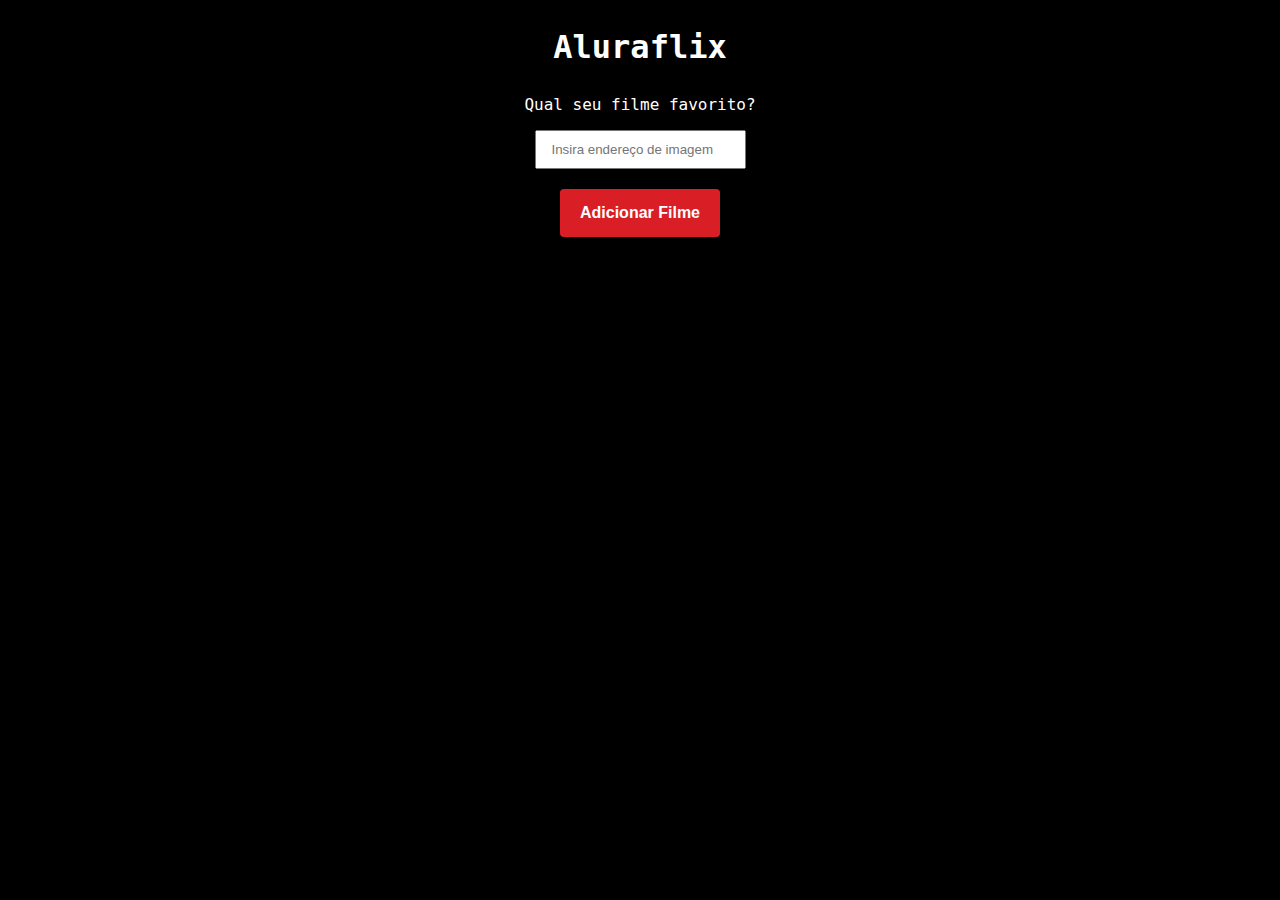
==== adicionarFilme/index.html @ 3fefbef3 "projeto add filme" ====
<!DOCTYPE html>
<html lang="pt-br">

<head>
    <meta charset="UTF-8">
    <meta name="viewport" content="width=device-width, initial-scale=1.0">
    <link rel="stylesheet" href="style.css">
    <title>Imersão Dev</title>
</head>

<body>
    <div class="container">
        <h1 class="page-title">
            Aluraflix
        </h1>
        <img src="https://www.alura.com.br/assets/img/imersoes/dev-2021/logo-imersao-aluraflix.svg" class="page-logo"
            alt="">
        <p class="page-subtitle">
            Qual seu filme favorito?
        </p>
        <div class="form-wrapper">
            <input type="text" id="filme" name="filme" placeholder="Insira endereço de imagem">
            <button onClick="adicionarFilme()">Adicionar Filme</button>
        </div>
    </div>
    <div id="listaFilmes"></div>
    <a href="https://alura.com.br/" target="_blank">
        <img src="https://www.alura.com.br/assets/img/home/alura-logo.svg" alt="" class="alura-logo">
    </a>

    <script src="script.js"></script>
</body>

</html>
---- adicionarFilme/style.css ----
body {
    font-family: "Roboto Mono", monospace;
    text-align: center;
    background-image: url("https://www.alura.com.br/assets/img/imersoes/dev-2021/dia-04-aluraflix-e-filmes.png");
    background-color: #000000;
    background-size: cover;
    background-position: center top;
    background-repeat: no-repeat;
}

.container {
    text-align: center;
    padding: 20px;
}

.page-title {
    color: #ffffff;
    margin: 0 0 5px;
}

.page-subtitle {
    color: #ffffff;
    margin-top: 5px;
}

.page-logo {
    width: 200px;
}

.alura-logo {
    width: 40px;
    position: absolute;
    top: 10px;
    right: 10px;
}

#listaFilmes img {
    margin: 10px;
    max-height: 250px;
}

.form-wrapper {
    margin: 0 0 15px;
}

.form-wrapper input {
    display: block;
    margin: 0 auto;
    padding: 10px 15px;
}

.form-wrapper button {
    border: 0;
    color: #ffffff;
    background: #da1e26;
    font-weight: bold;
    padding: 15px 20px;
    font-size: 16px;
    border-radius: 4px;
    margin-top: 20px;
    cursor: pointer;
    transition: 0.3s;
}

.form-wrapper button:hover {
    opacity: 0.8;
}
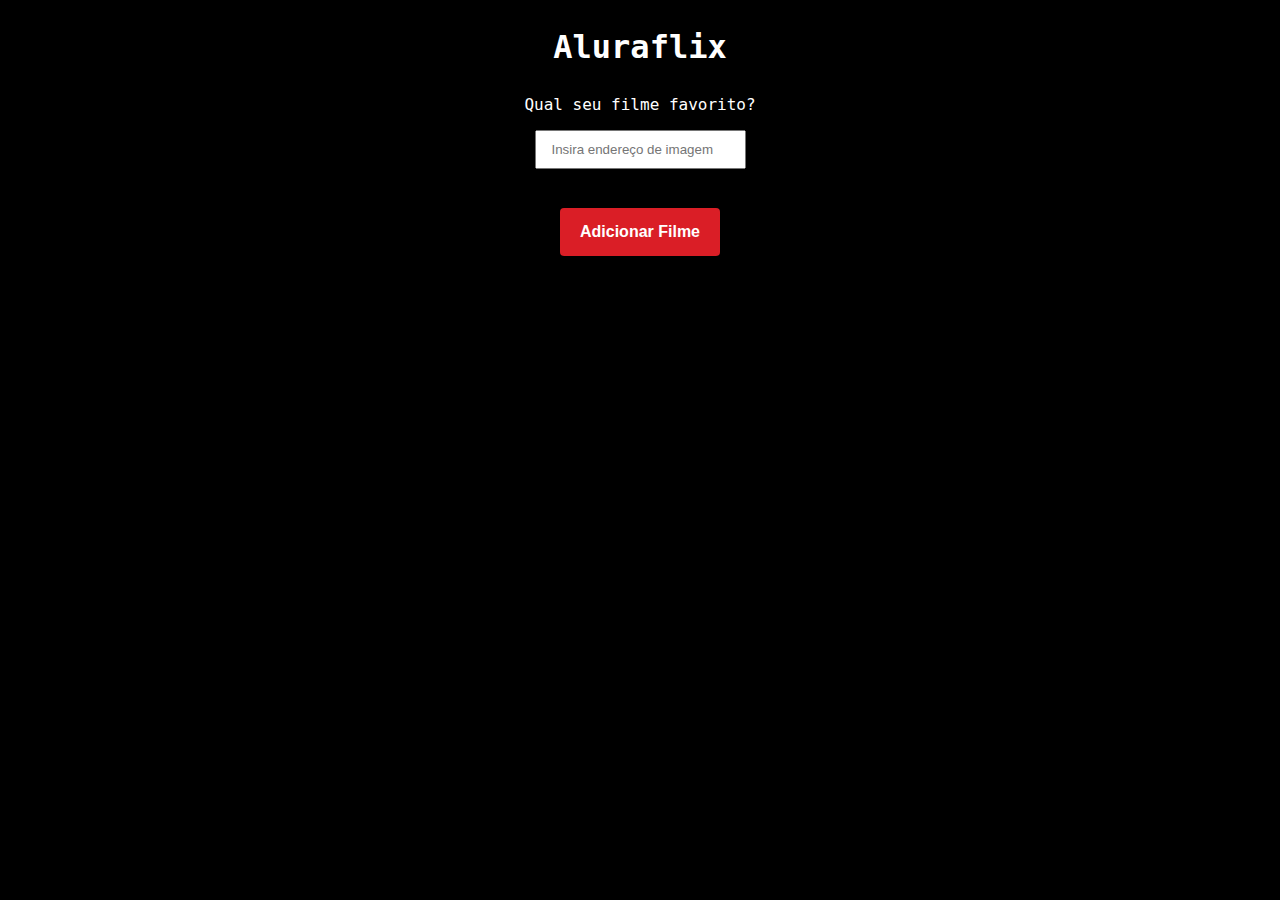
==== commit 1473d984: "changes" ====
--- a/adicionarFilme/index.html
+++ b/adicionarFilme/index.html
@@ -13,16 +13,20 @@
         <h1 class="page-title">
             Aluraflix
         </h1>
+
         <img src="https://www.alura.com.br/assets/img/imersoes/dev-2021/logo-imersao-aluraflix.svg" class="page-logo"
             alt="">
         <p class="page-subtitle">
             Qual seu filme favorito?
         </p>
+
         <div class="form-wrapper">
-            <input type="text" id="filme" name="filme" placeholder="Insira endereço de imagem">
-            <button onClick="adicionarFilme()">Adicionar Filme</button>
+            <input type="text" id="filme" name="filme" placeholder="Insira endereço de imagem" class="addImagem">
+            <br>
+            <button onClick="adicionarFilme()" id="add">Adicionar Filme</button>
         </div>
     </div>
+
     <div id="listaFilmes"></div>
     <a href="https://alura.com.br/" target="_blank">
         <img src="https://www.alura.com.br/assets/img/home/alura-logo.svg" alt="" class="alura-logo">
--- a/adicionarFilme/style.css
+++ b/adicionarFilme/style.css
@@ -64,4 +64,9 @@
 
 .form-wrapper button:hover {
     opacity: 0.8;
+}
+
+img:hover {
+    transition: all .45s ease;
+    transform: translateY(-10px);
 }